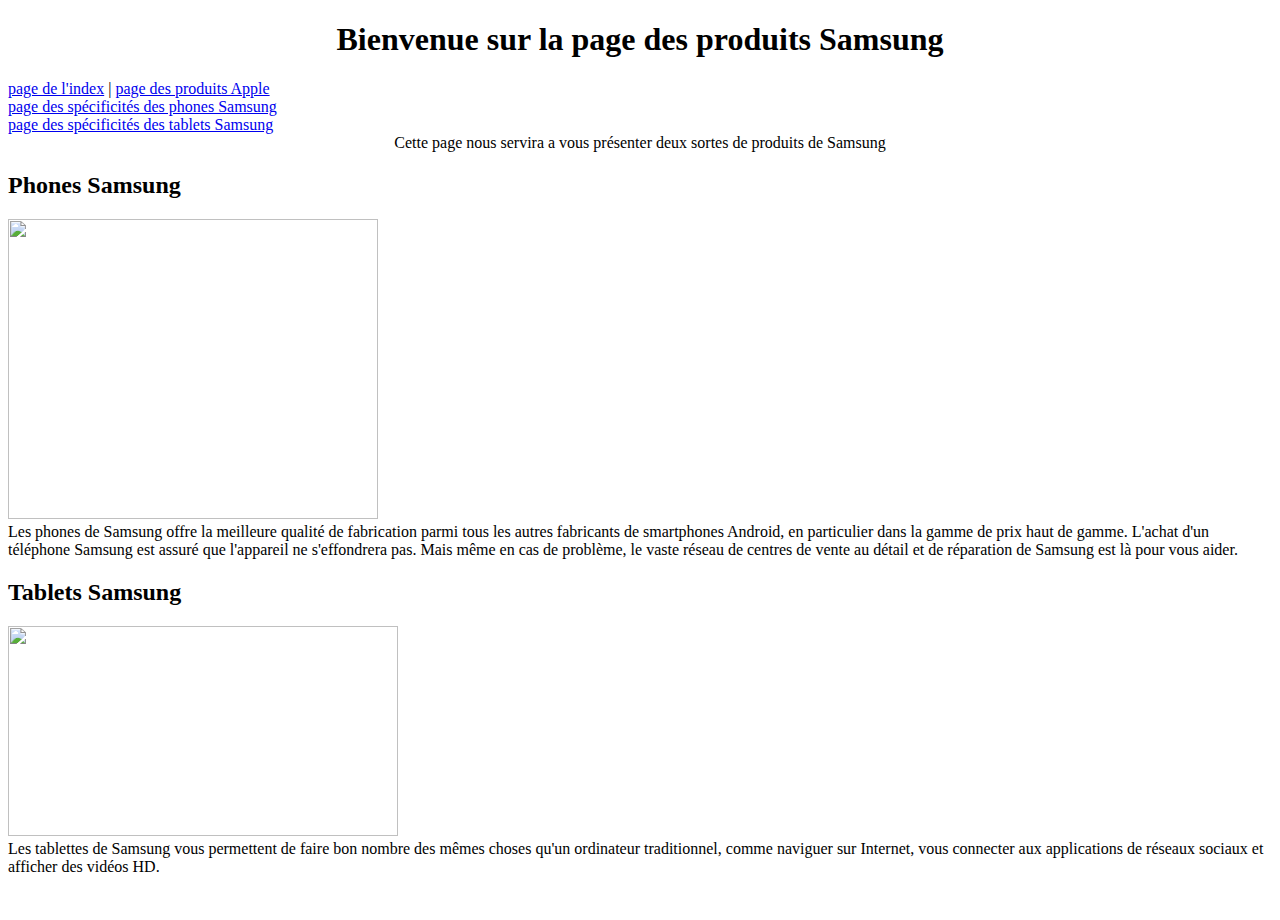
==== Html/Cat2.html @ e54188af "Ajout de TP precedent dans repertoire" ====
<!DOCTYPE html>
<html>
<head>
    <meta charset="UTF-8" />
    <title>title</title>
</head>
<body>
    <h1><center>Bienvenue sur la page des produits Samsung</h1></center>

<div class="Pageindex">
    <a href="../index.html">page de l'index</a> |
    <a href="../html/Cat1.html"> page des produits Apple</a>
    </div>

    <div class="lienprod3">
    <a href="./Prod3.html"> page des spécificités des phones Samsung</a>
</div>

<div class="lienprod4">
<a href="./Prod4.html">page des spécificités des tablets Samsung</a>
</div>

    <div class="textepre">
    <p1><center>Cette page nous servira a vous présenter deux sortes de produits de Samsung</center></p1>
</div>

<div class="phoneSam">
<h2>Phones Samsung</h2>
</div>

<div class="produit3Samsung">
    <img src="../Images/Prod3Samsung.jpg" height="300" width="370">
</div>


<div class="descriptionSamsung">
    <p1>Les phones de Samsung offre la meilleure qualité de fabrication parmi tous les autres fabricants 
        de smartphones Android, en particulier dans la gamme de prix haut de gamme. L'achat
         d'un téléphone Samsung est assuré que l'appareil ne s'effondrera pas. Mais même en 
         cas de problème, le vaste réseau de centres de vente au détail et de réparation de 
         Samsung est là pour vous aider.
    </p1>
</div>


<div class="tabletSamsung">
    <h2>Tablets Samsung</h2>
    </div>

<div class="tabletSamsung">
    <img src="../Images/Prod4SamsungTablet.jpg" height="210" width="390">
</div>

<div class="descriptiontabSamsung">
    <p1>Les tablettes de Samsung vous permettent de faire bon nombre des mêmes choses 
        qu'un ordinateur traditionnel, comme naviguer sur Internet, vous 
        connecter aux applications de réseaux sociaux et afficher des vidéos HD.</p1>
</div>

<br>
<br>
    
    
</body>
</html>
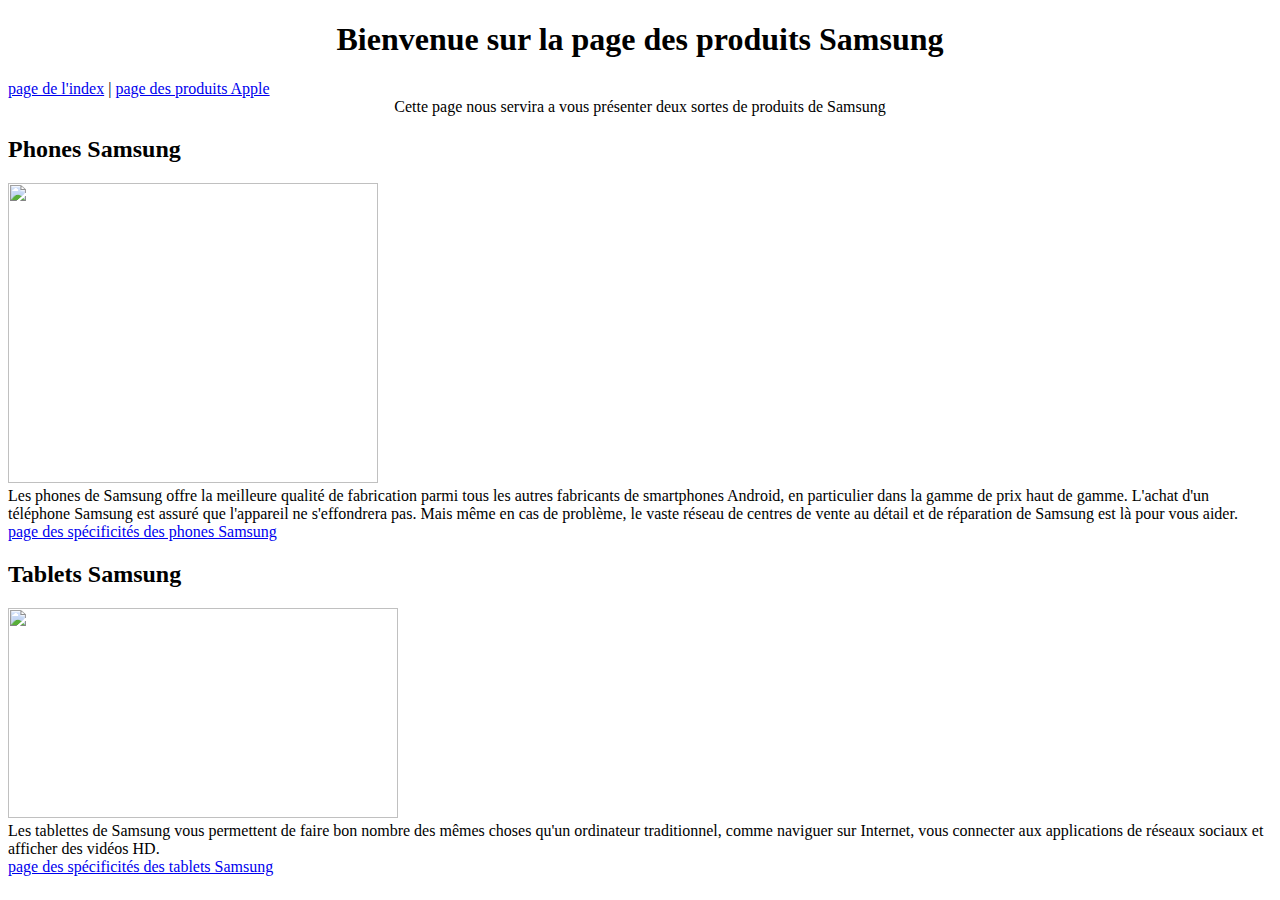
==== commit b1911ad1: "Deplacer liens vers autre pages pour mieux voir et ajouter fonctions javascript dans les pages de pr" ====
--- a/Html/Cat2.html
+++ b/Html/Cat2.html
@@ -12,13 +12,7 @@
     <a href="../html/Cat1.html"> page des produits Apple</a>
     </div>
 
-    <div class="lienprod3">
-    <a href="./Prod3.html"> page des spécificités des phones Samsung</a>
-</div>
-
-<div class="lienprod4">
-<a href="./Prod4.html">page des spécificités des tablets Samsung</a>
-</div>
+    
 
     <div class="textepre">
     <p1><center>Cette page nous servira a vous présenter deux sortes de produits de Samsung</center></p1>
@@ -42,6 +36,10 @@
     </p1>
 </div>
 
+<div class="lienprod3">
+    <a href="./Prod3.html"> page des spécificités des phones Samsung</a>
+</div>
+
 
 <div class="tabletSamsung">
     <h2>Tablets Samsung</h2>
@@ -57,9 +55,10 @@
         connecter aux applications de réseaux sociaux et afficher des vidéos HD.</p1>
 </div>
 
-<br>
-<br>
-    
+<div class="lienprod4">
+    <a href="./Prod4.html">page des spécificités des tablets Samsung</a>
+    </div>
+
     
 </body>
 </html>